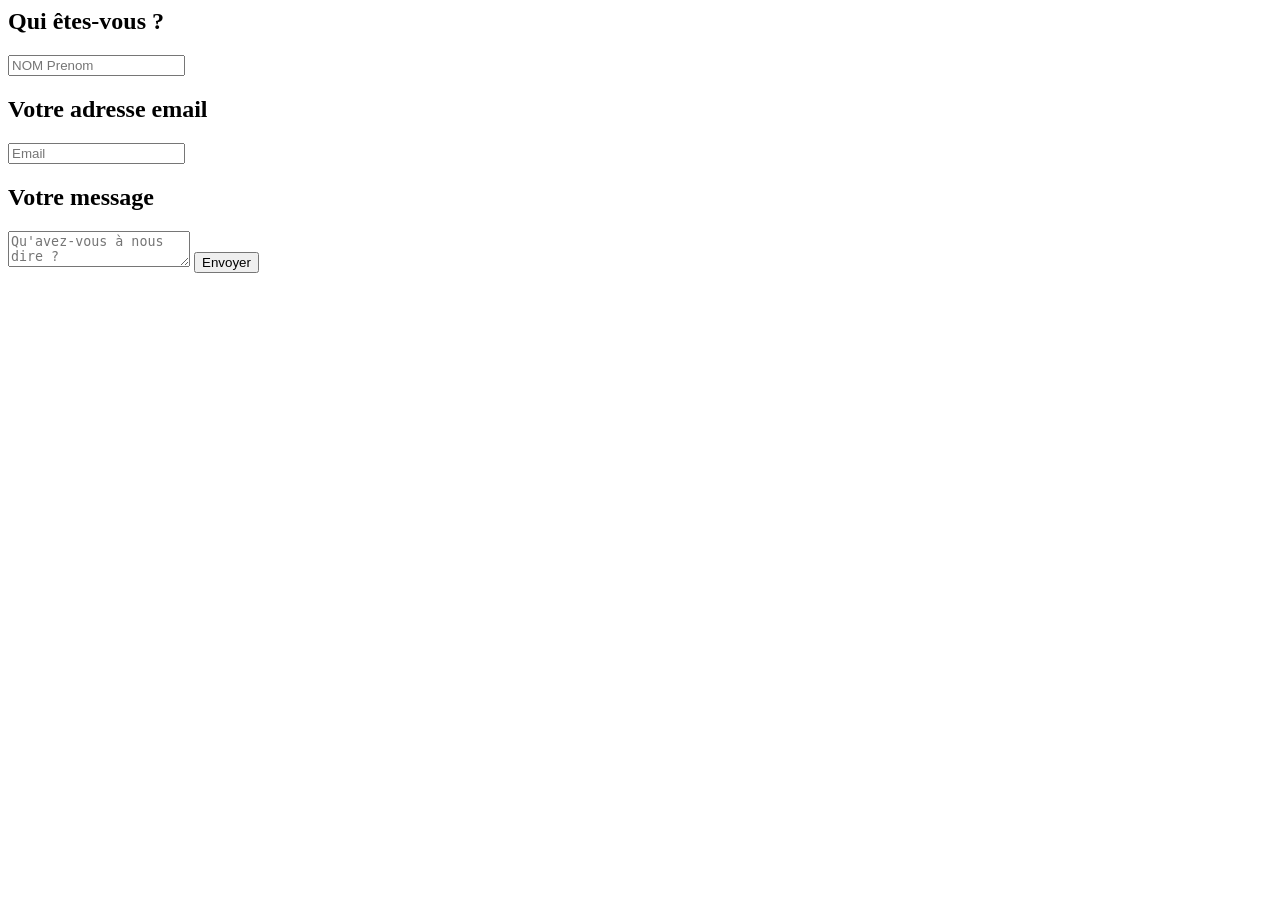
==== contact.html @ d1a2082e "Add files via upload" ====
<html lang="fr">
<head>
    <meta charset="UTF-8">
    <meta name="viewport" content="width=device-width, initial-scale=1.0">
    <title>Contact</title>
    <link rel="stylesheet" href="style.css">
</head>

<body>

<form method="POST" action="https://formsubmit.co/aksel.g@outlook.fr" method="POST">
<h2>Qui êtes-vous ?</h2>
<input type="text" name="Nom" placeholder="NOM Prenom" id="champ-nom" ></input>

<h2> Votre adresse email</h2>
<input type="email" name="Email" placeholder="Email" id="champ-mail" ></input>

<h2> Votre message</h2>
<textarea type="text" name="Message" placeholder="Qu'avez-vous à nous dire ?" id="champ-message"></textarea>

<button type="submit">Envoyer</button>
</form>
</body>


</html>
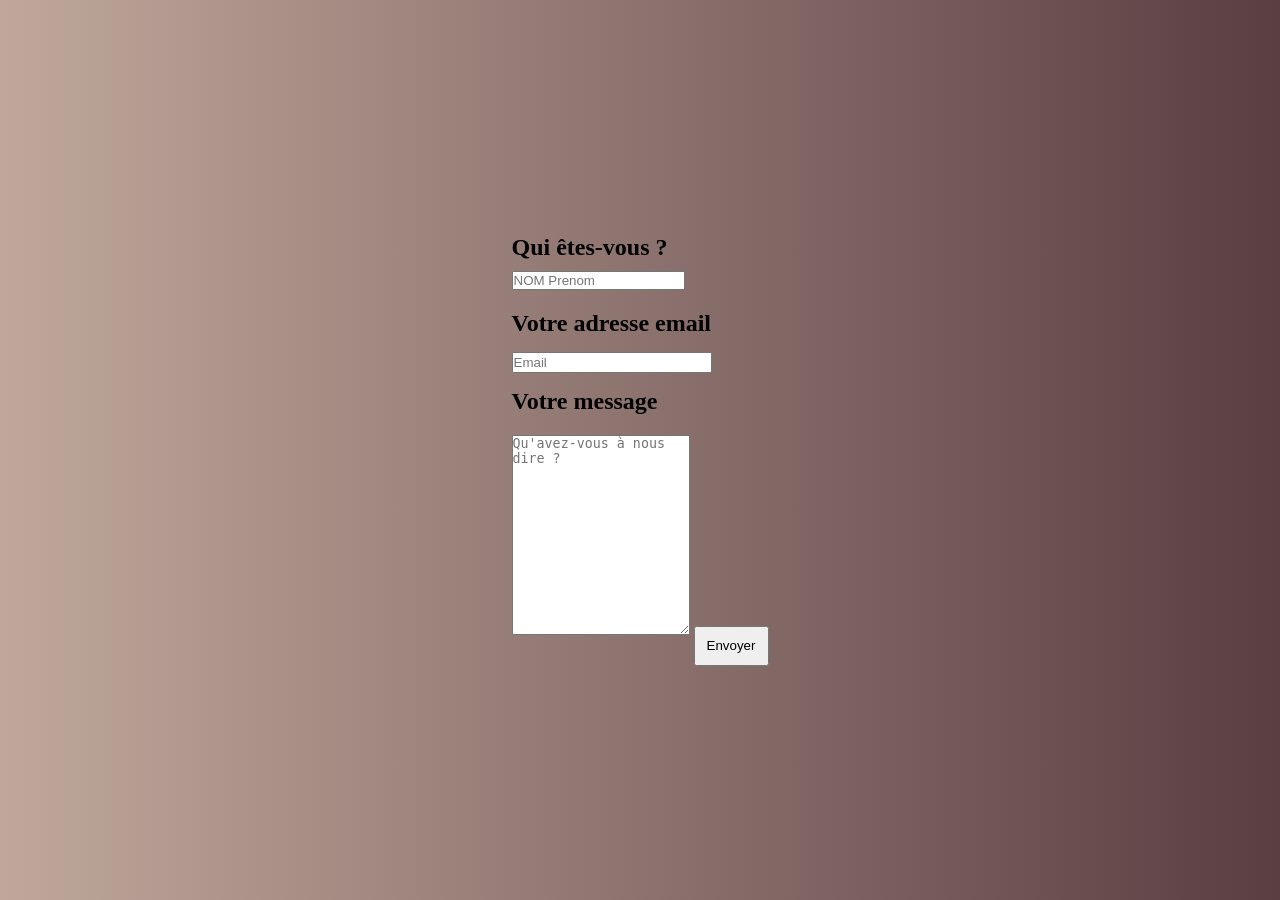
==== commit 37b7e696: "Add files via upload" ====
--- a/contact.html
+++ b/contact.html
@@ -8,7 +8,7 @@
 
 <body>
 
-<form method="POST" action="https://formsubmit.co/aksel.g@outlook.fr" method="POST">
+<form method="POST" action="https://formsubmit.co/ab24af8f0d8781fd1a62df8360154c33" >
 <h2>Qui êtes-vous ?</h2>
 <input type="text" name="Nom" placeholder="NOM Prenom" id="champ-nom" ></input>
 
--- a/style.css
+++ b/style.css
@@ -0,0 +1,320 @@
+
+button {
+    width: 75px;
+    height: 40px;
+    resize: none;
+
+}
+
+
+
+#champ-message { 
+    height: 200px;
+    max-height: 300px;
+    max-width: 230px;
+    margin-bottom: 15px;
+    margin-top: 20px;
+}
+
+#champ-mail {
+    width: 200px;
+    height: 21px;
+    resize: none;
+    margin-bottom: 15px;
+    margin-top: 15px
+    
+}
+
+#champ-nom {
+  margin-top: 10px;
+  margin-bottom: 20px;
+}
+
+
+
+#champ-latin {
+    font-size: 20px;
+    height: 240px;
+    width: 660px;
+    max-height: 240px;
+    max-width: 660px;
+
+    resize: none
+    
+
+}
+
+#champ-morse {
+    font-size: 20px;
+    height: 240px;
+    width: 660px;
+    max-height: 240px;
+    max-width: 660px;
+    resize: none
+}
+
+#fleches {
+    font-size: 120px;
+    margin-top: -20px;
+
+}
+
+#morse-container {
+  display: flex;
+  align-items: flex-start;
+  gap: 10px;
+}
+
+#boutons-morse {
+  margin-top: 5px;
+  display: flex;
+  flex-direction: column;
+  gap: 8px;
+}
+
+#bouton-trad-morse {
+width: 150px;
+}
+
+#bouton-trad-latin {
+width: 150px;
+}
+
+
+
+
+#bouton-trad {
+width: 100px;
+margin-top: 17px;
+}
+
+
+#boutons-morse button {
+  font-size: 20px;
+  padding: 10px 16px;
+}
+
+
+
+* {
+  margin: 0;
+  padding: 0;
+  box-sizing: border-box;
+}
+
+body {
+  background: linear-gradient(135deg, #7a4a4a 0%, #8b5a5a 40%, #9c6a5a 100%);
+  display: flex;
+  flex-direction: column;
+  justify-content: center;
+  align-items: center;
+  min-height: 100vh;
+  font-family: Georgia, 'Times New Roman', serif;
+}
+
+h1 {
+  text-align: center;
+  color: #f0e8e0;
+  font-size: 26px;
+  font-weight: normal;
+  font-style: italic;
+  padding: 20px 0 16px;
+  text-decoration: underline;
+  letter-spacing: 1px;
+  width: 100%;
+}
+
+.creators-table {
+  display: flex;
+  flex-direction: column;
+}
+
+.creator-row {
+  display: flex;
+  align-items: center;
+  border-top: 1px solid rgba(255, 255, 255, 0.2);
+  padding: 18px 24px;
+  gap: 20px;
+  min-height: 110px;
+}
+
+.creator-row:last-child {
+  border-bottom: 1px solid rgba(255, 255, 255, 0.2);
+}
+
+.avatar-cell {
+  flex-shrink: 0;
+}
+
+.pfp {
+  width: 72px;
+  height: 72px;
+  border-radius: 50%;
+  background-color: #555;
+  border: 2px solid rgba(255, 255, 255, 0.3);
+  overflow: hidden;
+}
+
+.pfp-lucas {
+  background-image: url(images/orv\ pfp.png);
+  background-size: cover;
+  background-position: center;
+}
+
+.pfp-aksel {
+  background-image: url(images/zazu.jpg);
+  background-size: cover;
+  background-position: center;
+}
+
+.pfp-roshith {
+  background-image: url(images/zoro-modified.png);
+  background-size: cover;
+  background-position: center;
+}
+
+.info-cell {
+  display: flex;
+  flex-direction: column;
+  gap: 6px;
+  flex: 1;
+}
+
+.pseudo {
+  font-size: 20px;
+  font-weight: bold;
+  color: #f0e8e0;
+  display: inline;
+}
+
+.pseudo-lucas {
+  font-family: 'Courier New', cursive;
+  font-weight: normal;
+  font-size: 22px;
+}
+
+.pseudo-aksel {
+  font-family: Arial, sans-serif;
+  font-weight: 800;
+  font-size: 22px;
+}
+
+.pseudo-roshith {
+  font-family: Arial, sans-serif;
+  font-weight: 800;
+  font-style: italic;
+  font-size: 20px;
+}
+
+.citation {
+  font-style: italic;
+  color: #e8d8c8;
+  font-size: 14px;
+}
+
+.citation-italique {
+  font-family: Georgia, serif;
+}
+
+.contact {
+  font-size: 13px;
+  color: #d0c0b0;
+  text-align: right;
+  margin-top: 4px;
+} 
+
+
+@import url('https://fonts.googleapis.com/css2?family=UnifrakturMaguntia&display=swap');
+
+body {
+    background: linear-gradient(to right, #bfa89b, #593e42);
+    color: #000000;
+    font-family: 'Times New Roman', Times, serif;
+    margin: 0;
+    padding: 0;
+    height: 100vh;
+    display: flex;
+    flex-direction: column;
+    align-items: center;
+}
+
+header {
+    text-align: center;
+    margin-top: 40px;
+    width: 80%;
+}
+
+.boite-titre {
+    border: 2px solid black;
+    padding: 10px 30px;
+    display: inline-block; 
+    margin-bottom: 20px;
+}
+
+h1 {
+    font-style: italic;
+    text-decoration: underline;
+    margin: 0;
+    font-size: 26px;
+}
+
+header p {
+    font-size: 22px;
+    margin-top: 20px;
+}
+
+main {
+    margin-top: 50px;
+}
+
+ul {
+    list-style-type: none;
+    padding: 0;
+}
+
+li {
+    margin-bottom: 30px;
+    display: flex;
+    align-items: center;
+}
+
+li a {
+    font-family: 'UnifrakturMaguntia', cursive;
+    font-size: 40px;
+    color: black;
+    text-decoration: none;
+    margin-left: 20px;
+}
+
+.ovale-gris {
+    display: inline-block;
+    width: 70px;
+    height: 30px;
+    background-color: #b5b5b5;
+    border-radius: 50px;
+}
+
+footer {
+    position: absolute;
+    bottom: 30px;
+    right: 40px;
+}
+
+.lien-createurs {
+    color: black;
+    text-decoration: none;
+    font-size: 14px;
+    display: flex;
+    align-items: flex-end;
+    gap: 15px;
+    text-align: right;
+    width: 250px;
+}
+
+.ovale-gris-petit {
+    display: inline-block;
+    width: 50px;
+    height: 25px;
+    background-color: #b5b5b5;
+    border-radius: 50px;
+}
